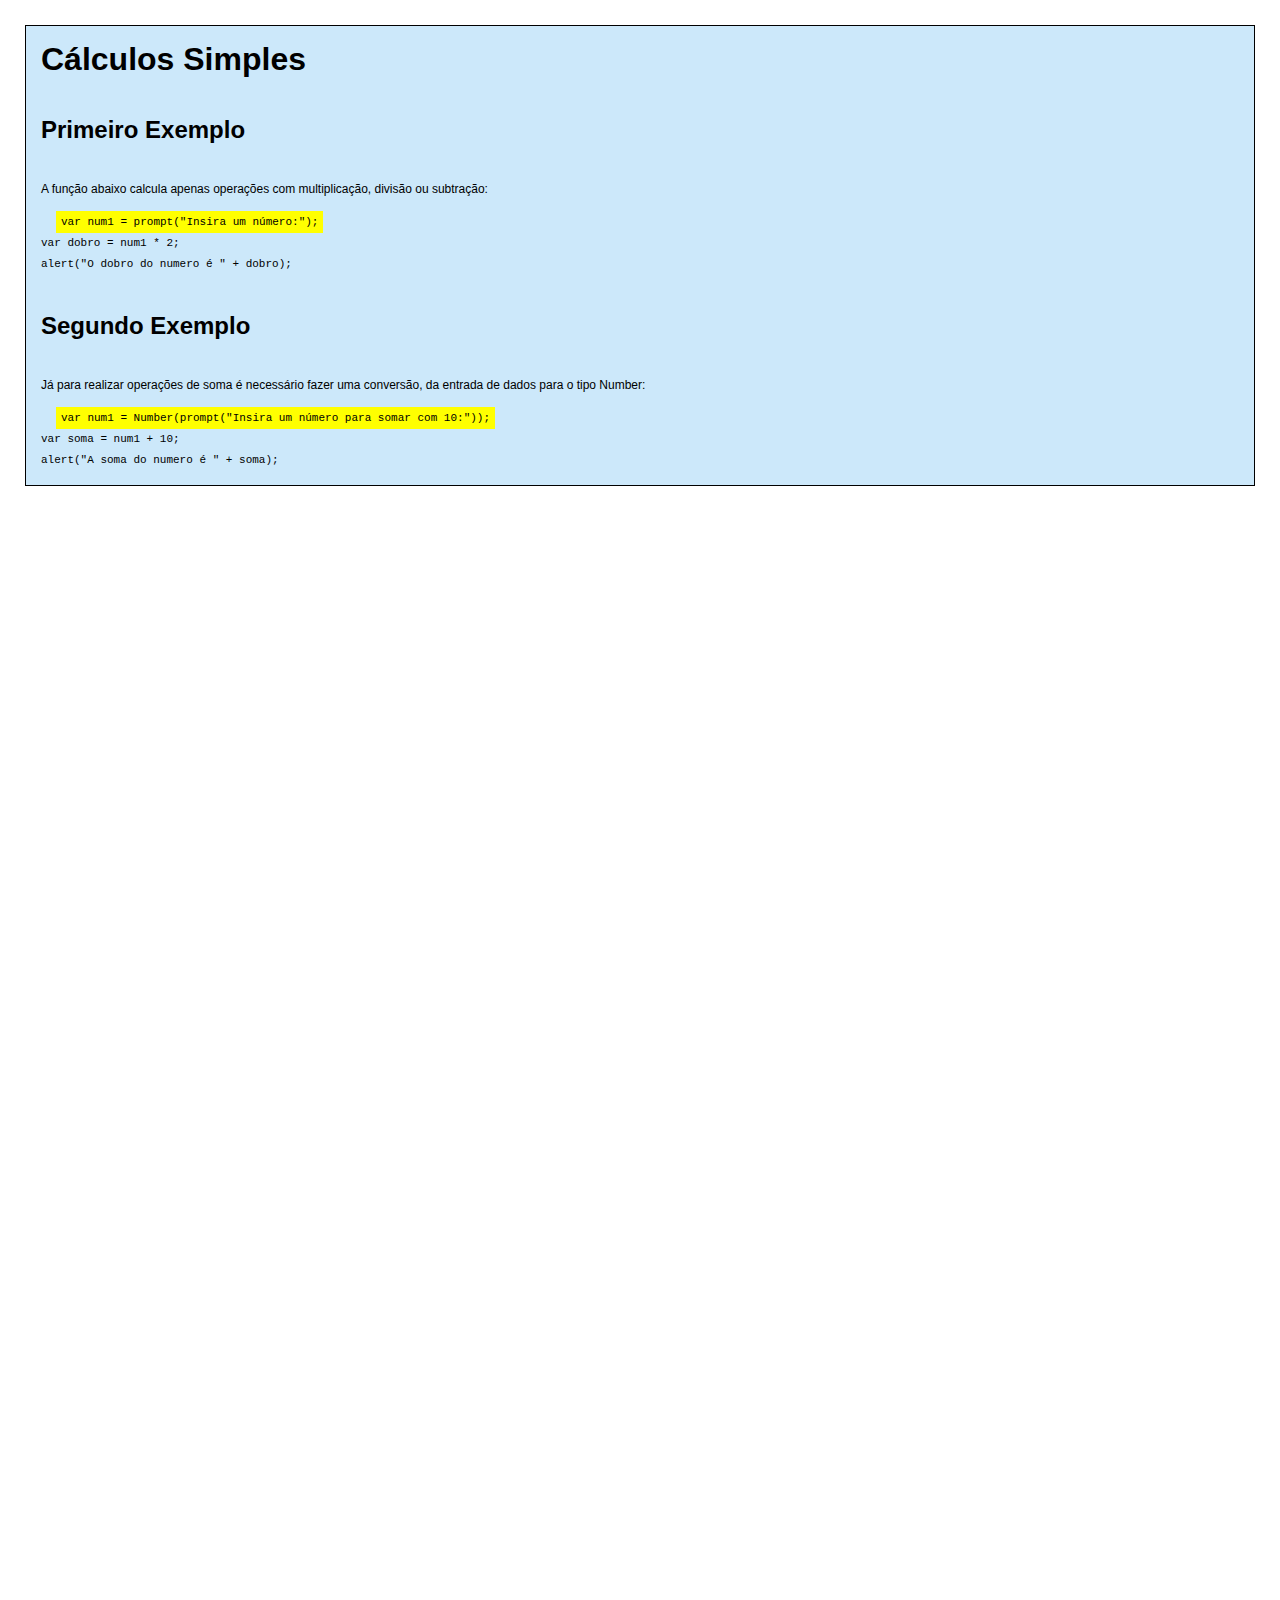
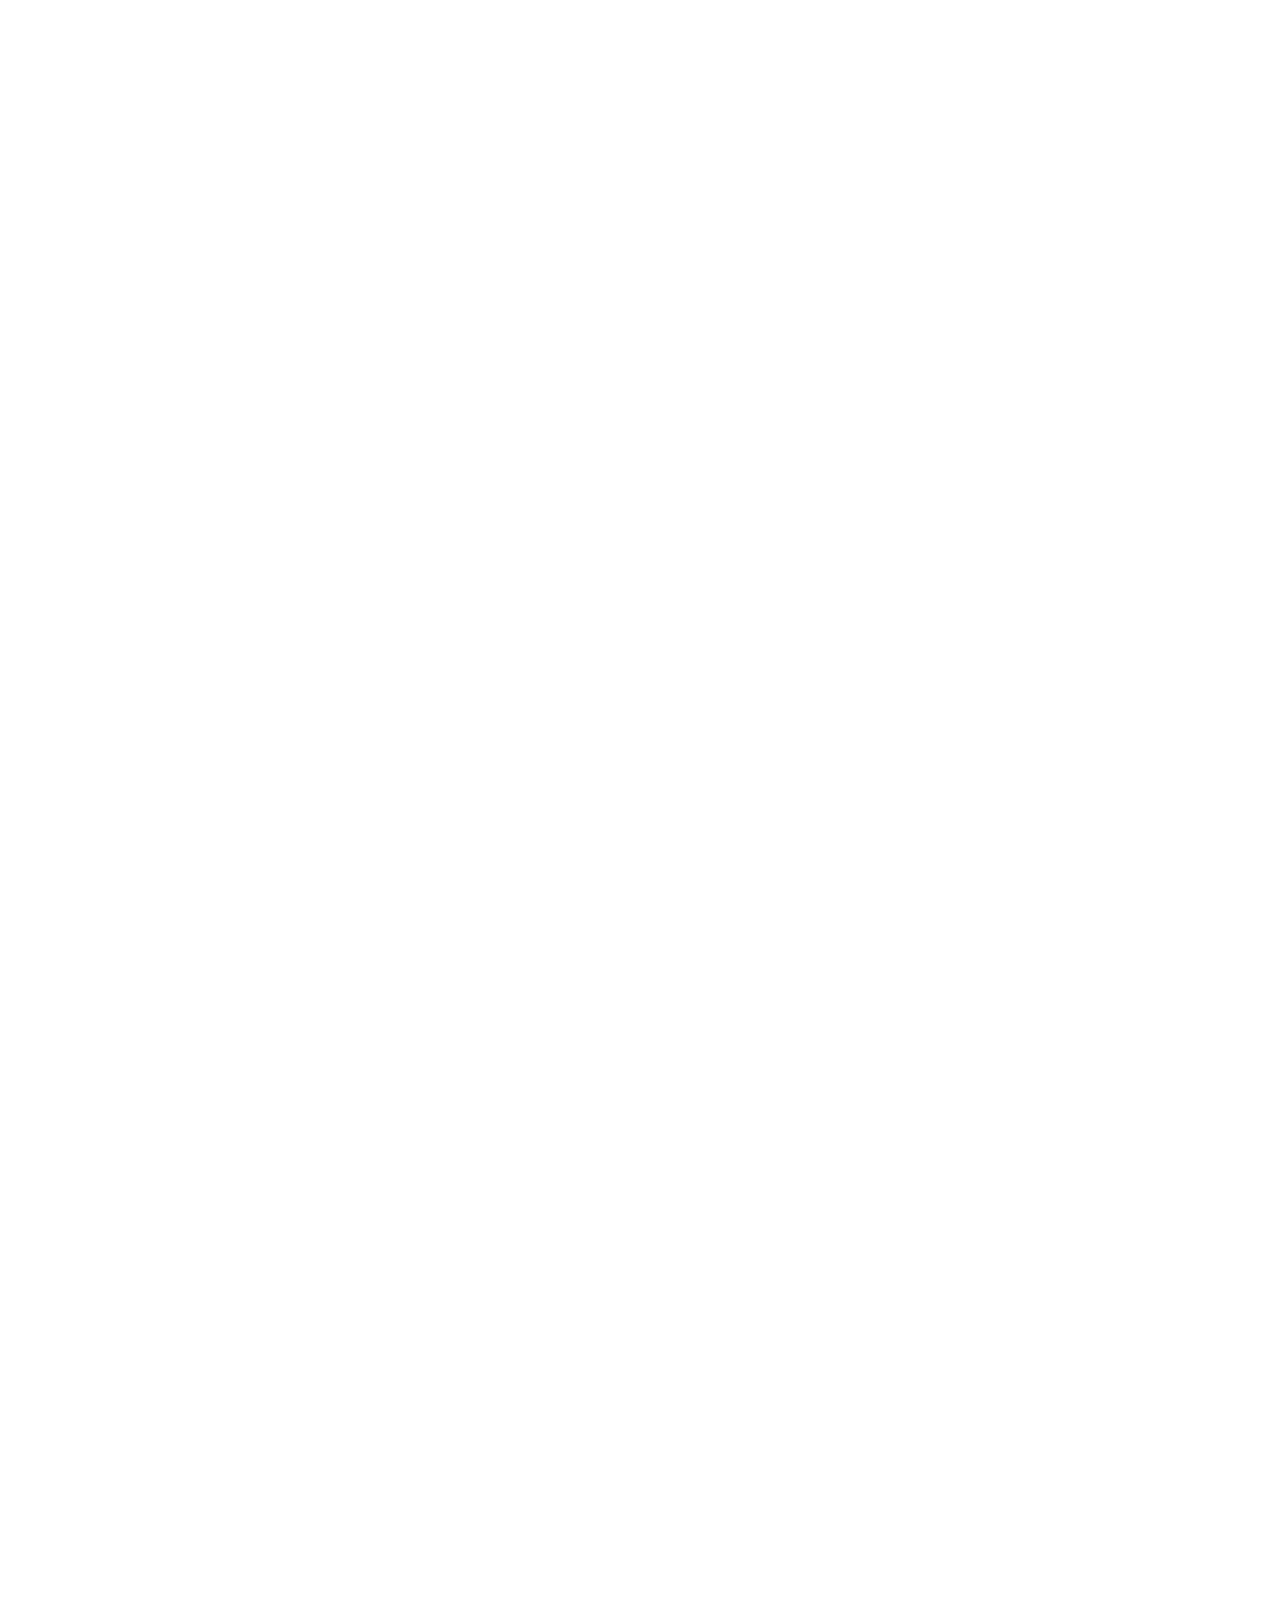
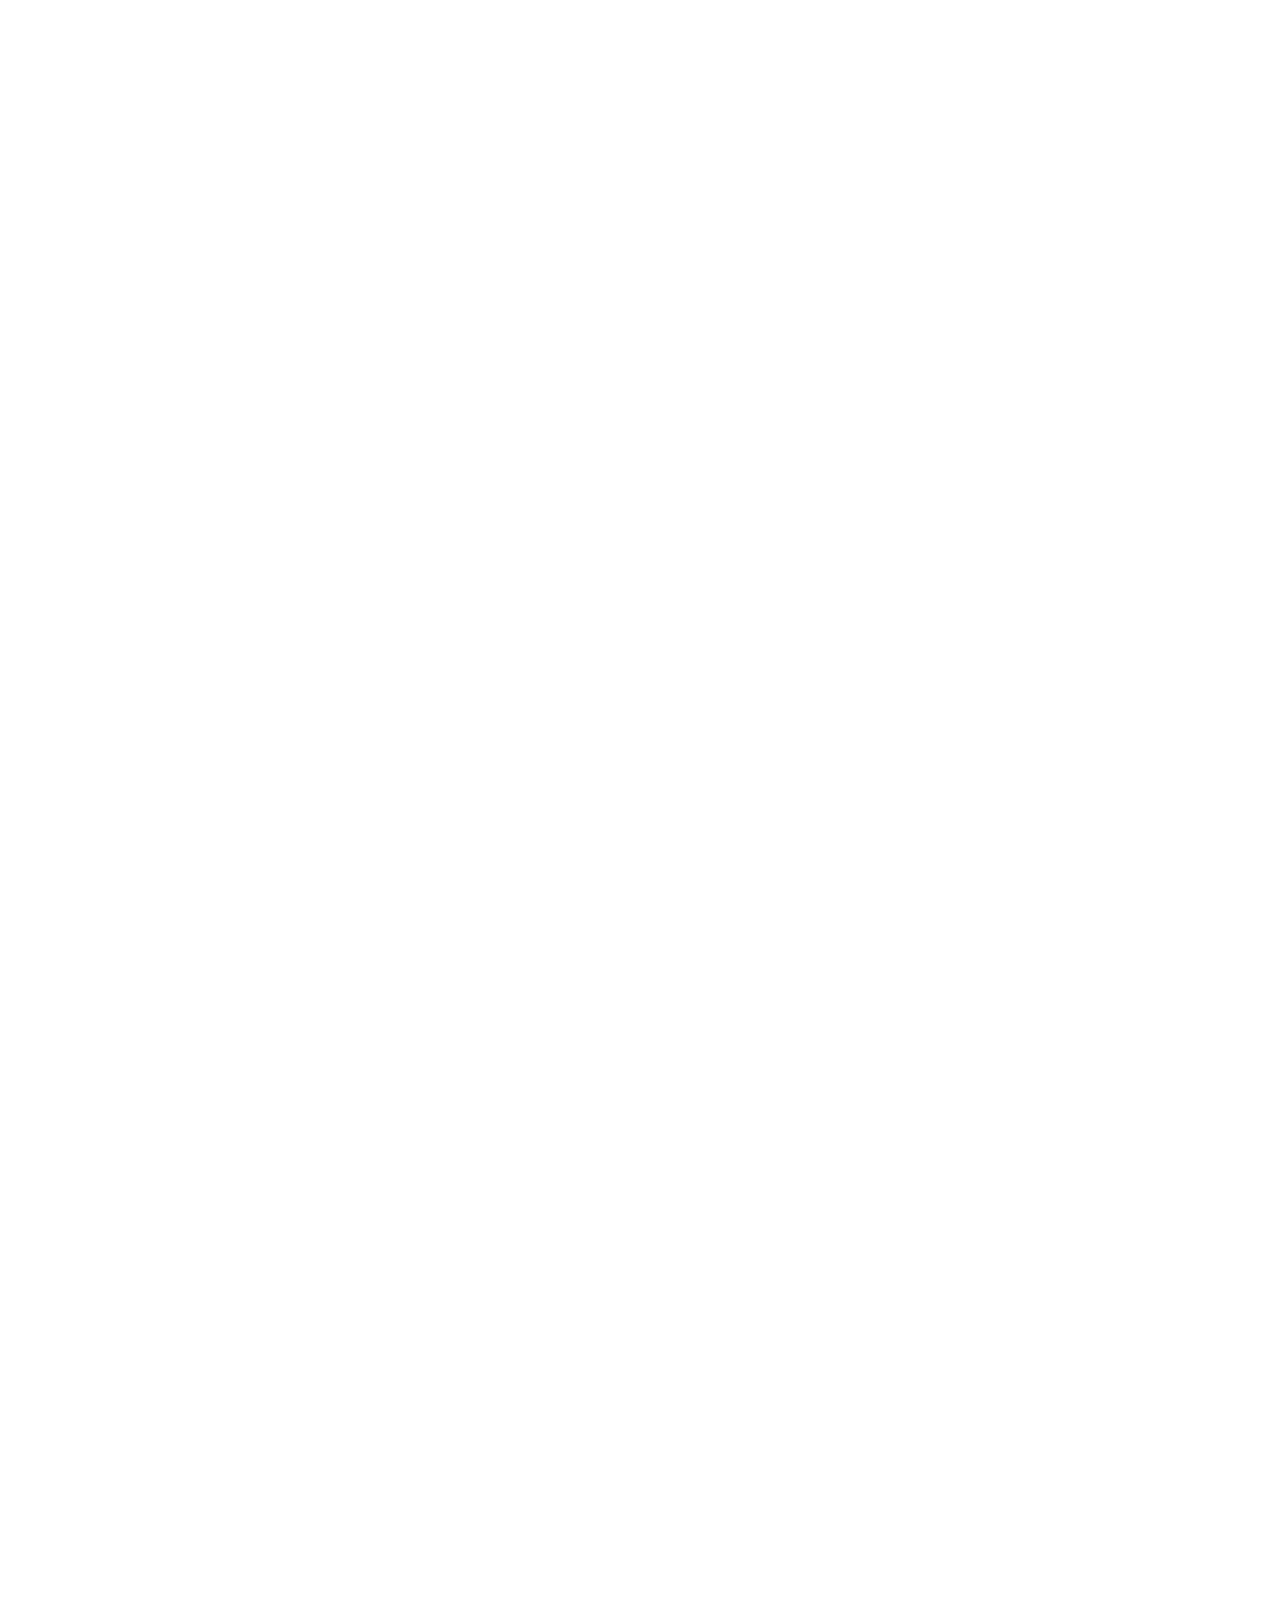
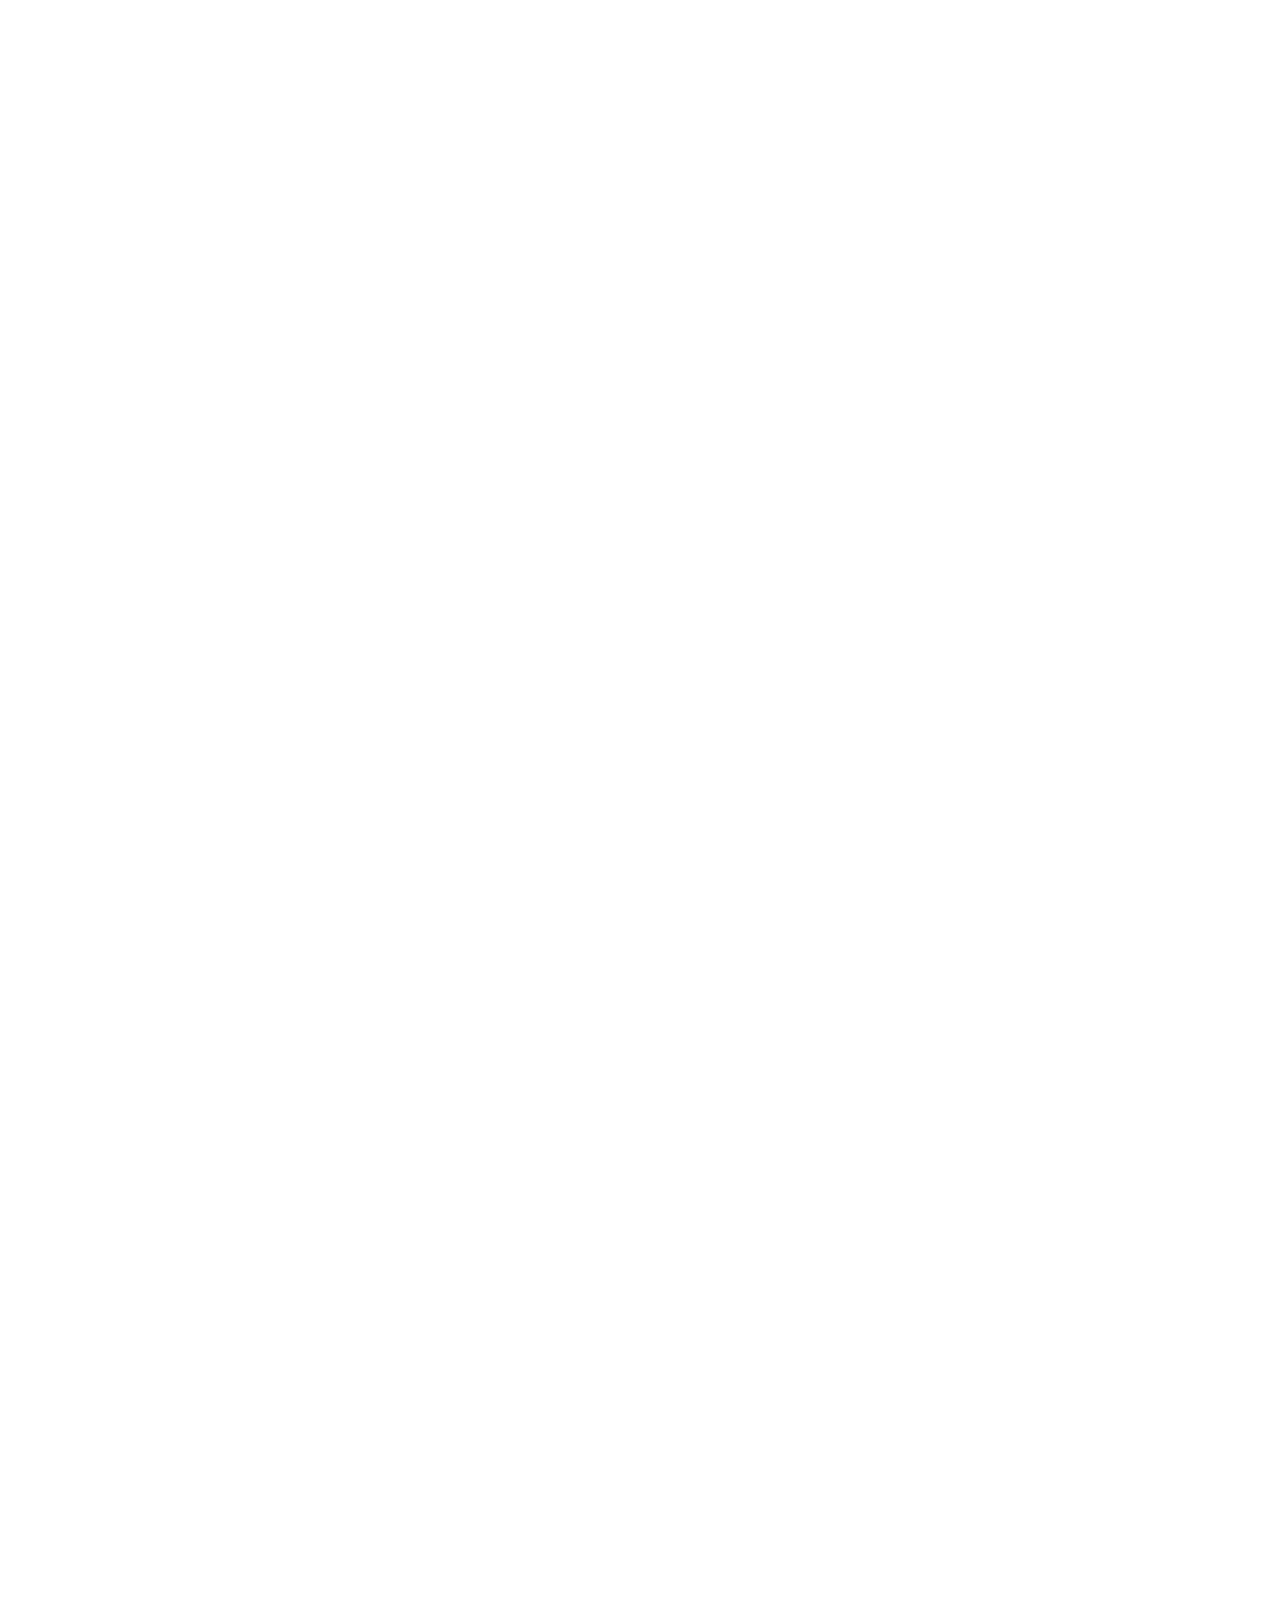
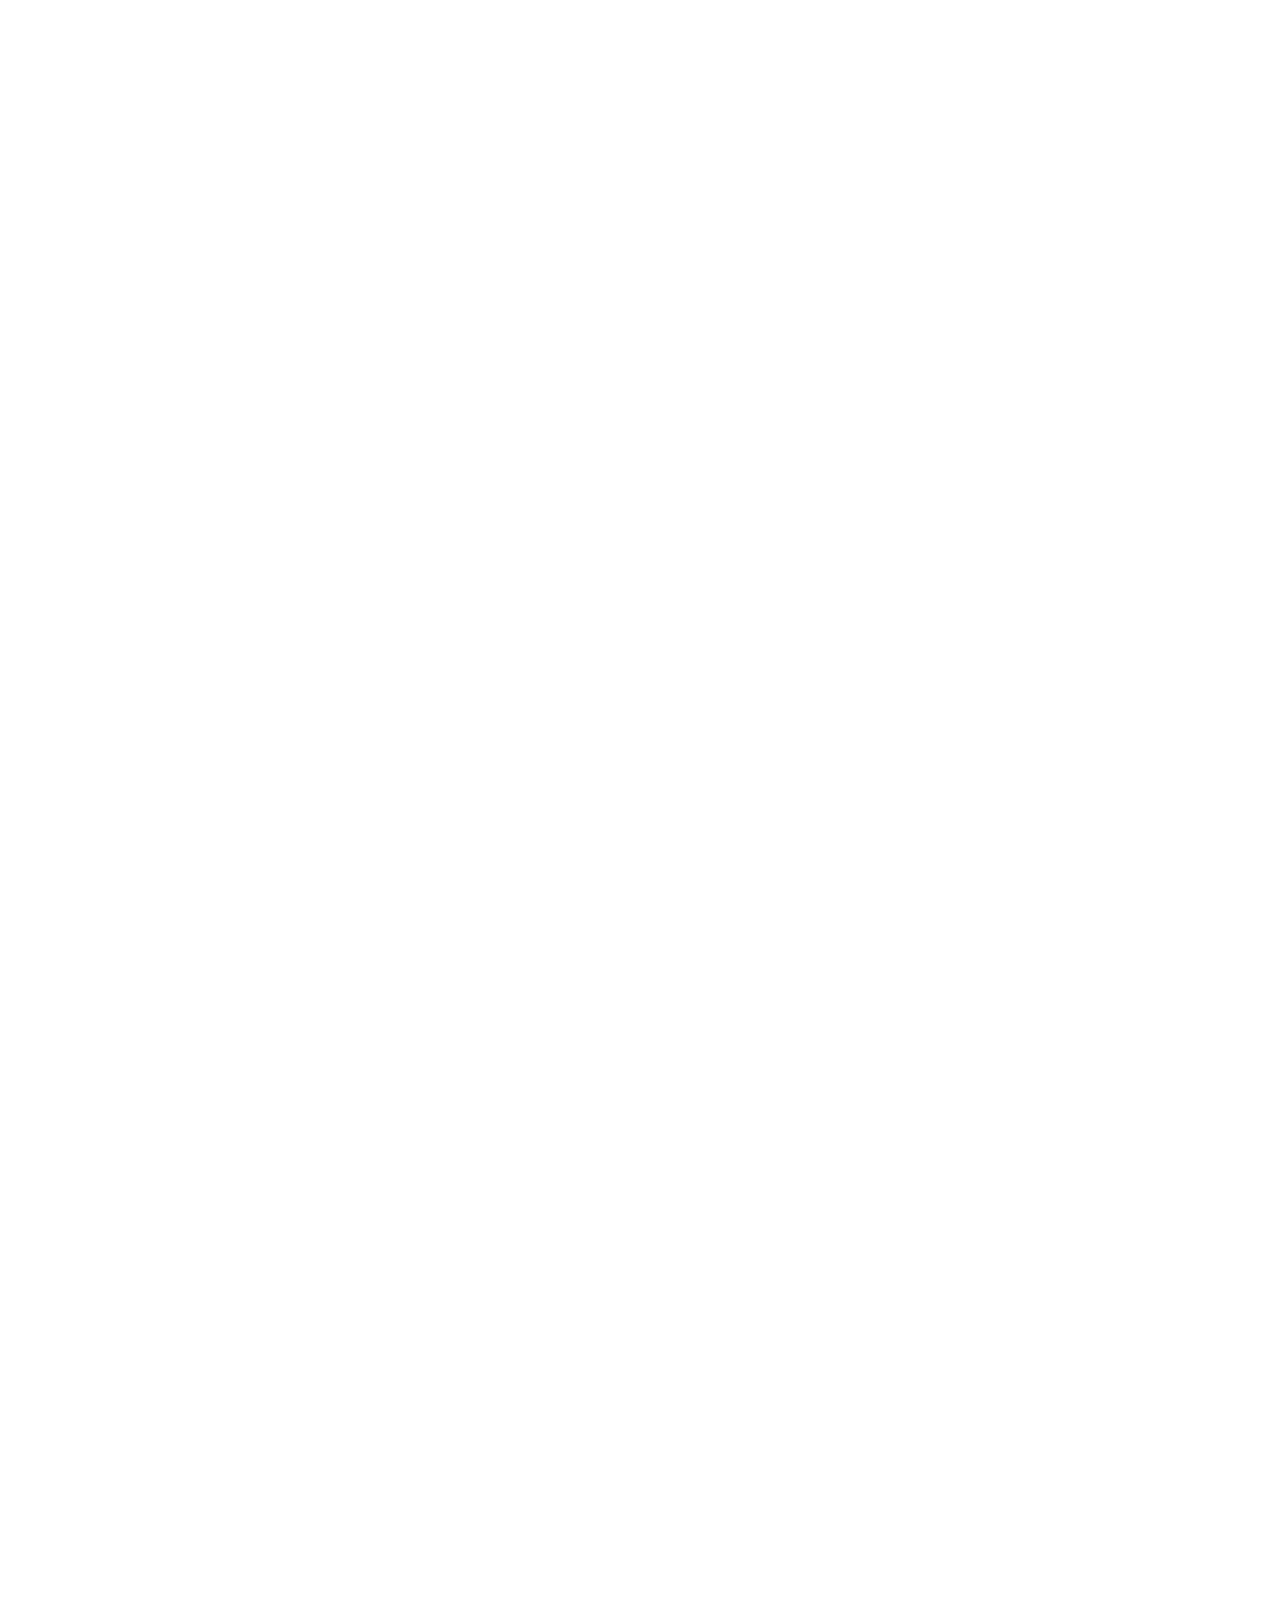
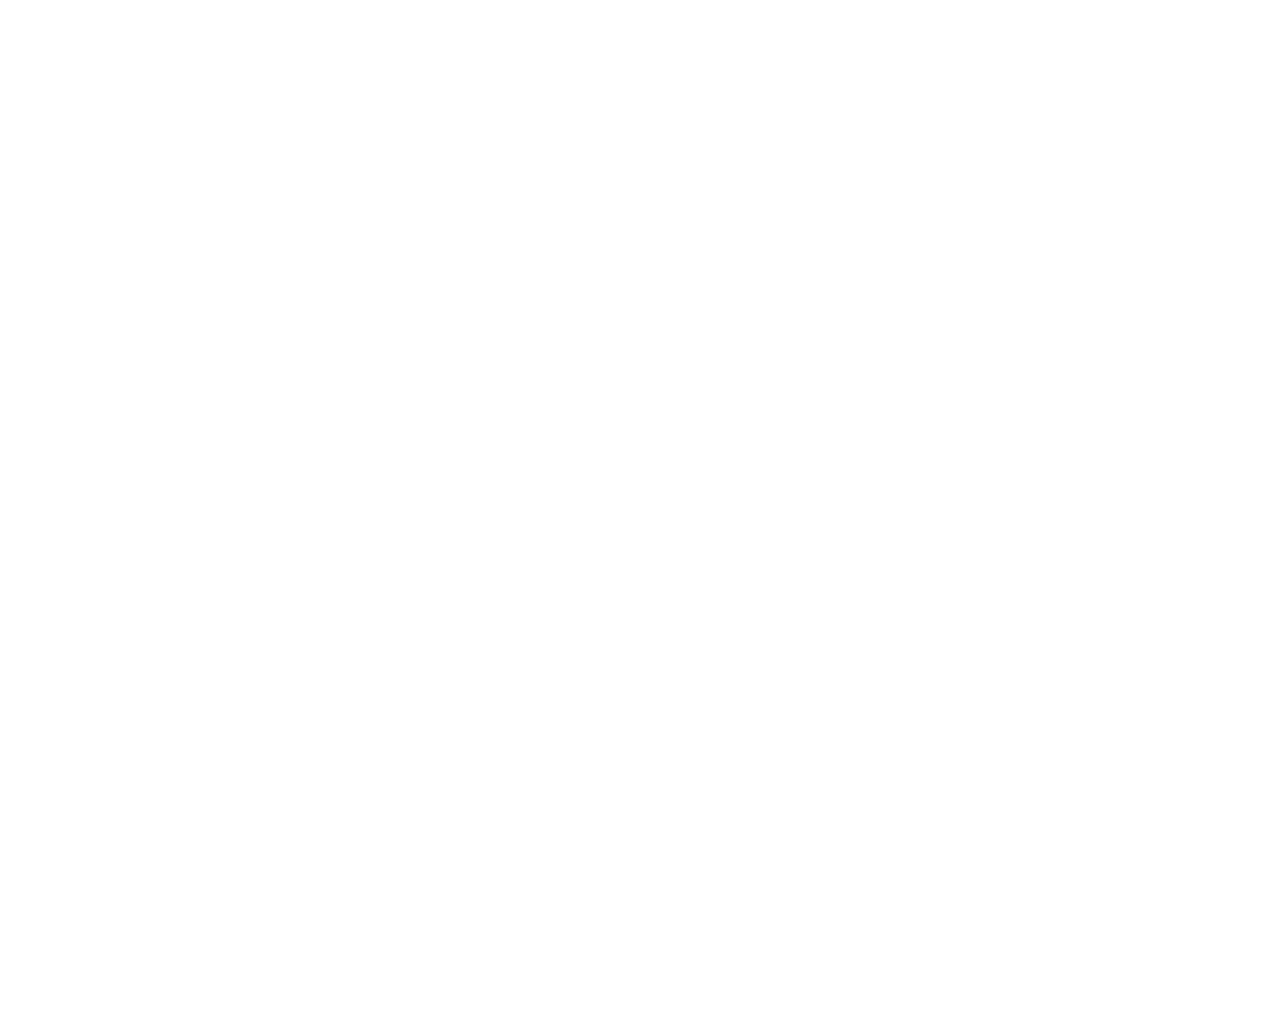
==== Capitulo 1/exemplo-1-6.html @ e727c924 "22/06-update-03" ====
<!DOCTYPE html>
<html lang="pt-br">
<head>
    <meta charset="UTF-8">
    <meta http-equiv="X-UA-Compatible" content="IE=edge">
    <meta name="viewport" content="width=device-width, initial-scale=1.0">

    <link rel="stylesheet" href="style.css">

    <script src="/exemplo-1.6.js"></script>

    <title>JavaScript</title>
</head>
<body>

    <section class="main">
        <h1>Cálculos Simples</h1>
        <br>
        <h2>Primeiro Exemplo</h2>
        <br>
        <p style="font-size: 12px;">
            A função abaixo calcula apenas operações com multiplicação, divisão ou subtração:
        </p>
        <p>
            <code>
                <mark>var num1 =  prompt("Insira um número:");</mark>
                <br>
                var dobro = num1 * 2;
                <br>
                alert("O dobro do numero é " + dobro);
            </code>
        </p>
        <br>
        <h2>Segundo Exemplo</h2>
        <br>
        <p style="font-size: 12px;">
            Já para realizar operações de soma é necessário fazer uma conversão, da entrada de dados para o tipo Number:
        </p>
        <p>
            <code>
                <mark>var num1 =  Number(prompt("Insira um número para somar com 10:"));</mark>
                <br>
                var soma = num1 + 10;
                <br>
                alert("A soma do numero é " + soma);
            </code>
        </p>
    </section>

</body>
</html>
---- Capitulo 1/style.css ----
* {
    margin: 5px;
    padding: 5px;
    box-sizing: border-box;
}

body {
    font-family: Arial;
    height: 9000px;
}

.main {
    height: auto;
    width: auto;
    background-color: #99d1f47f;
    border: solid 1px black;
}

pre, code {
    line-height: 20px;
    font-size: 11px;
}

::-webkit-scrollbar {
    background-color: #ffffff;
    border-left: 1px solid black;
    width: 15px;
}

::-webkit-scrollbar-thumb {
    background-color: #37378f;
    border-radius: 1px;
    height: 10px;
}
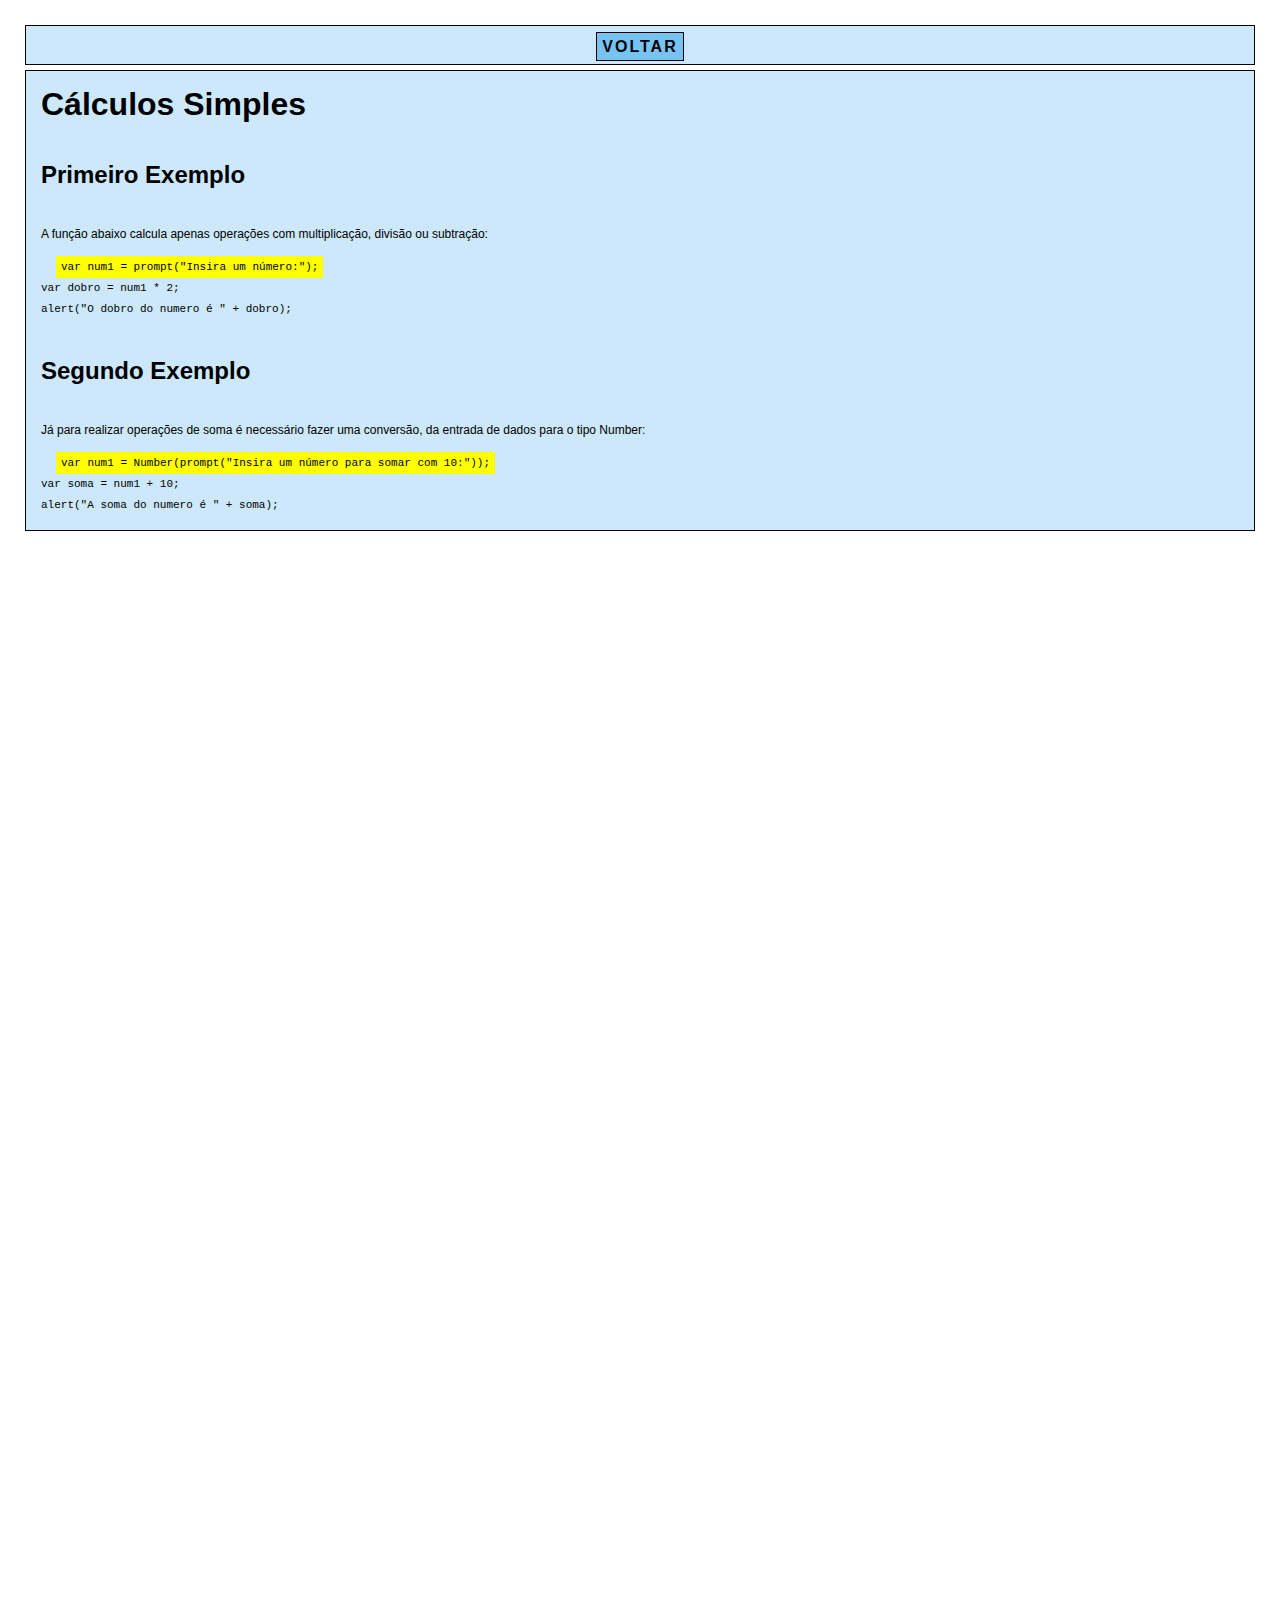
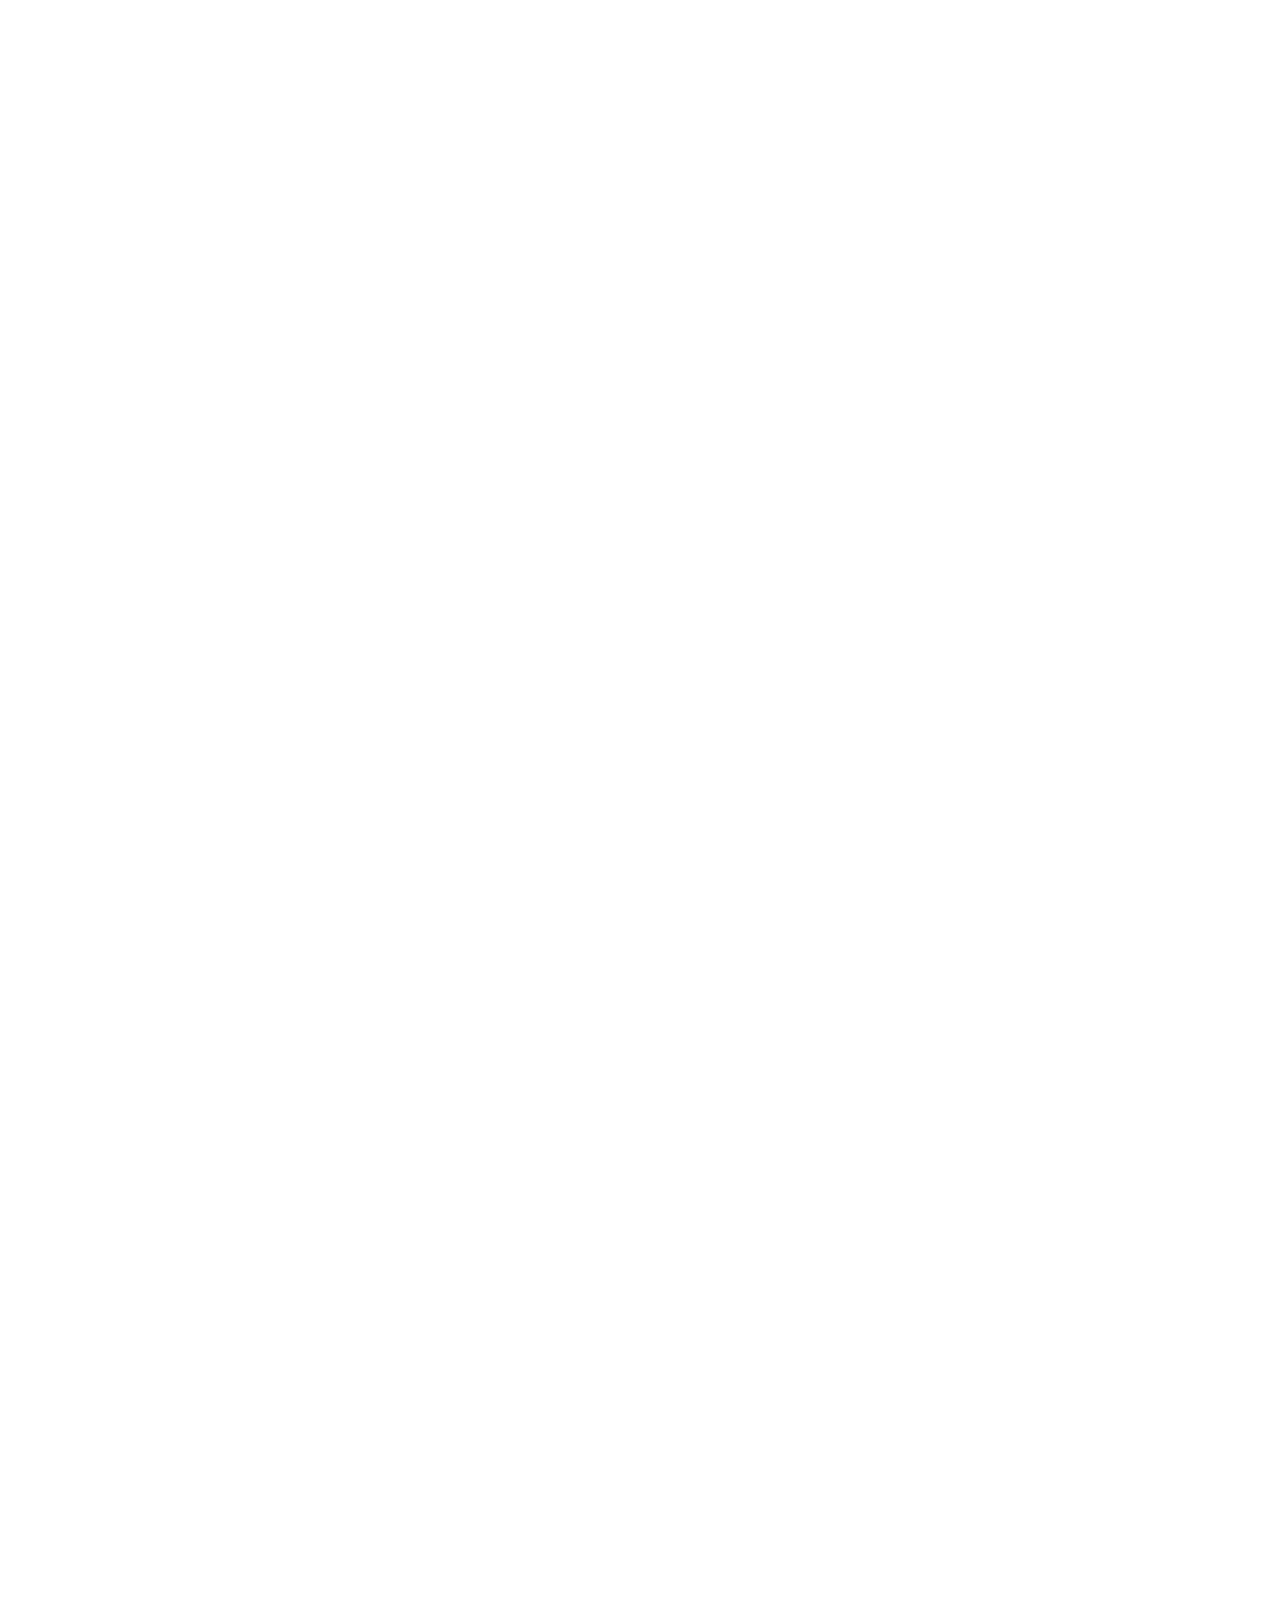
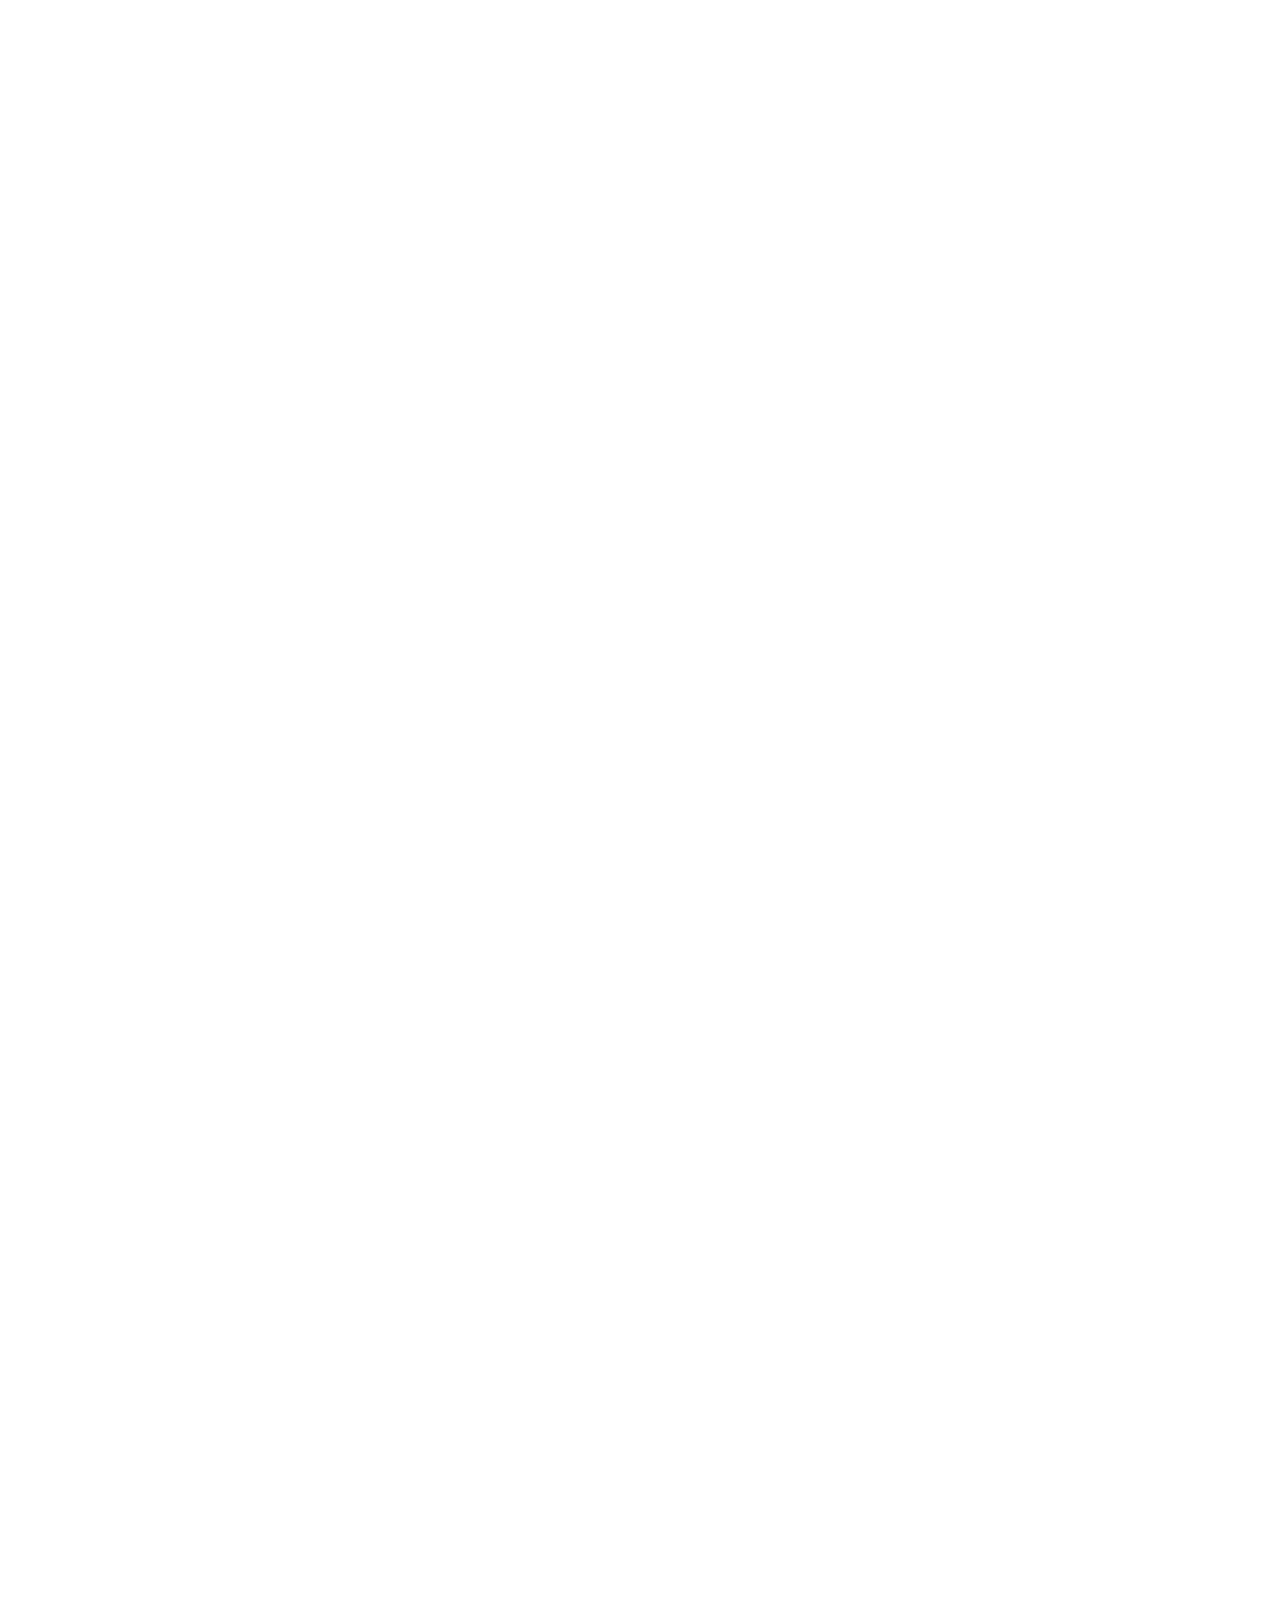
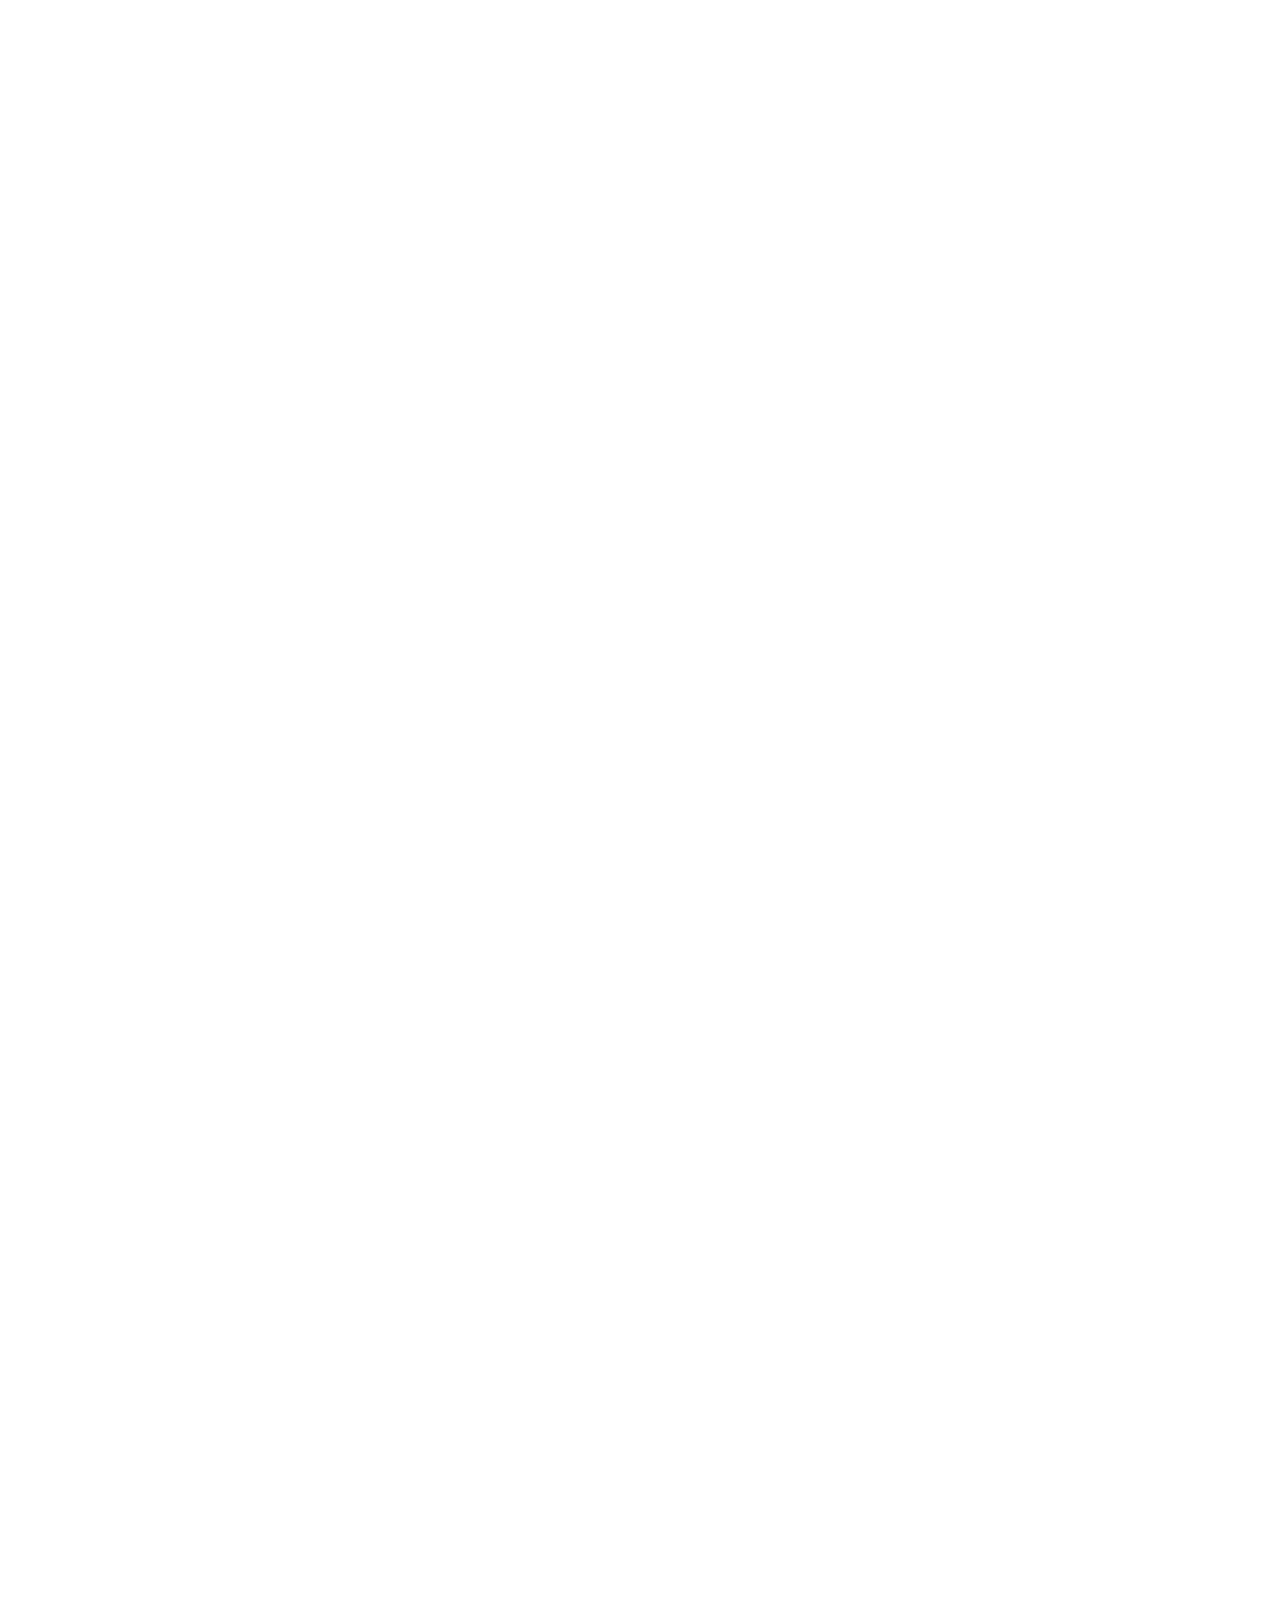
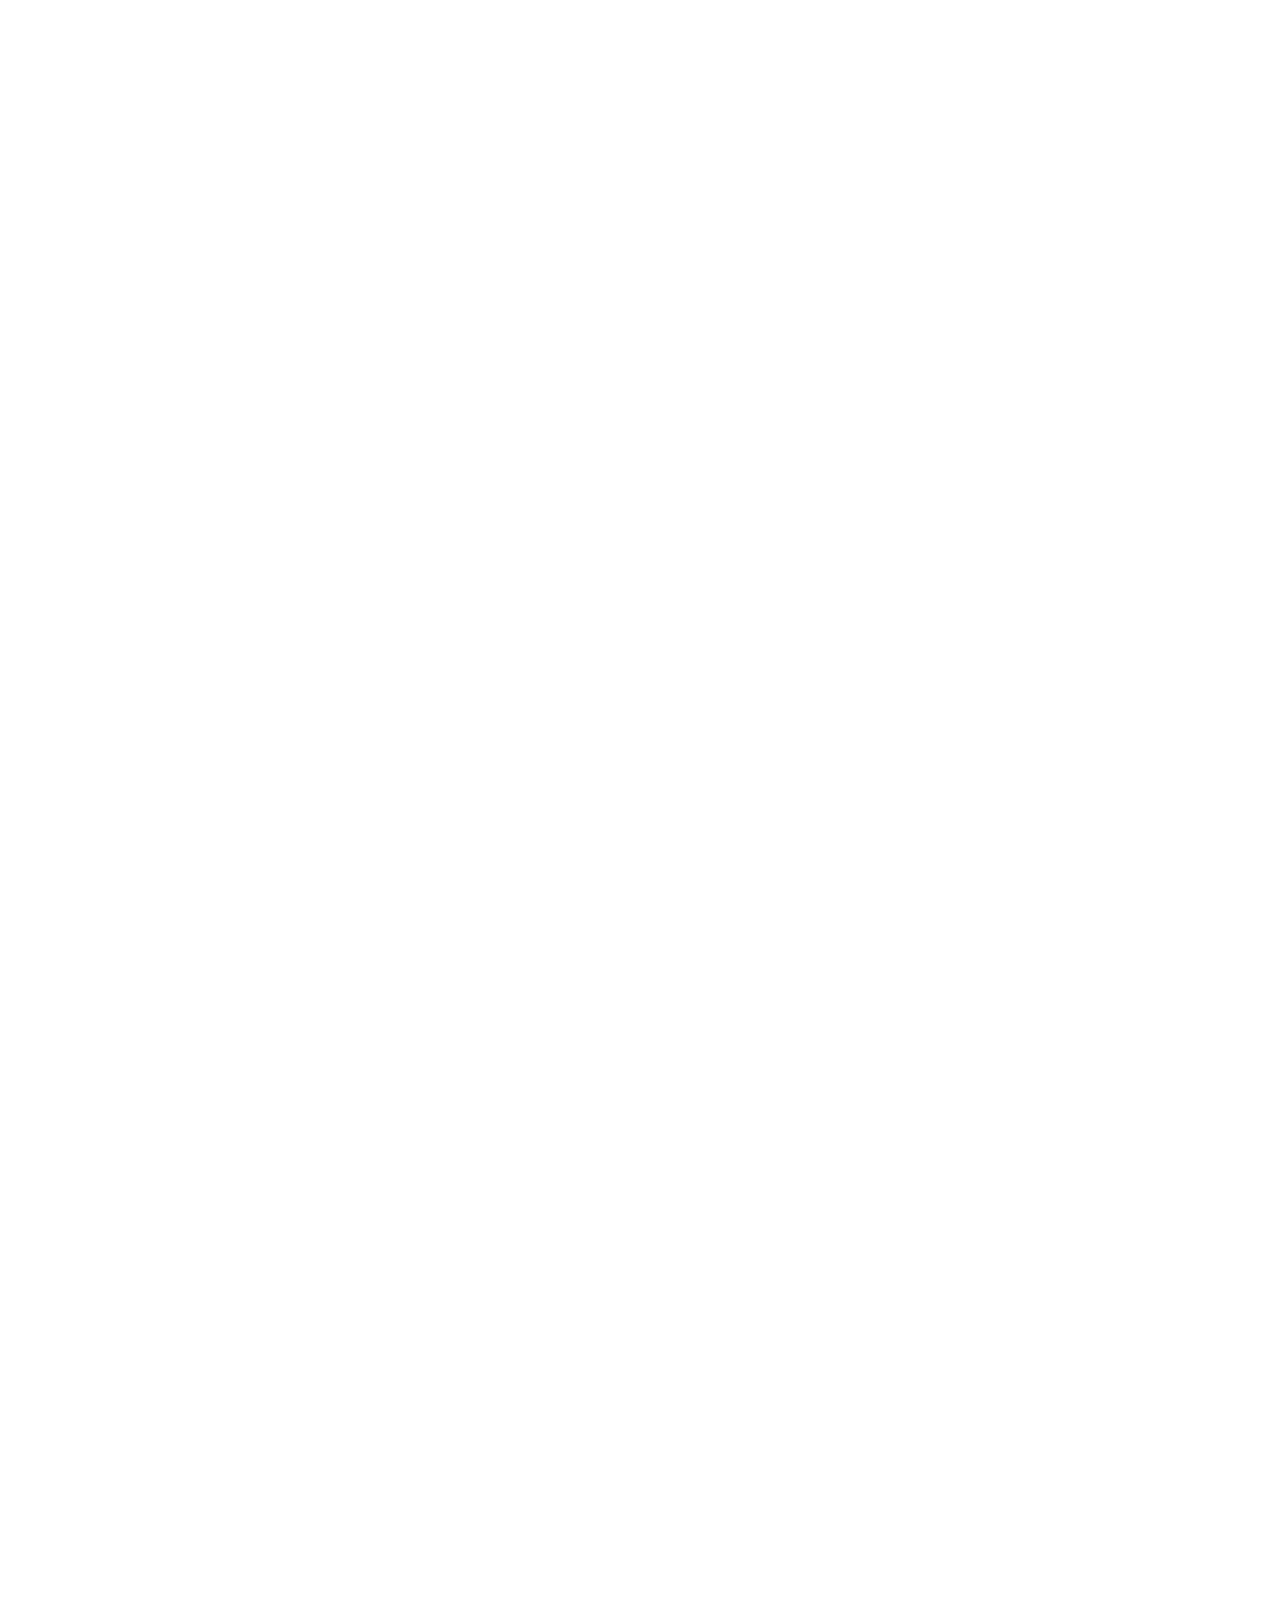
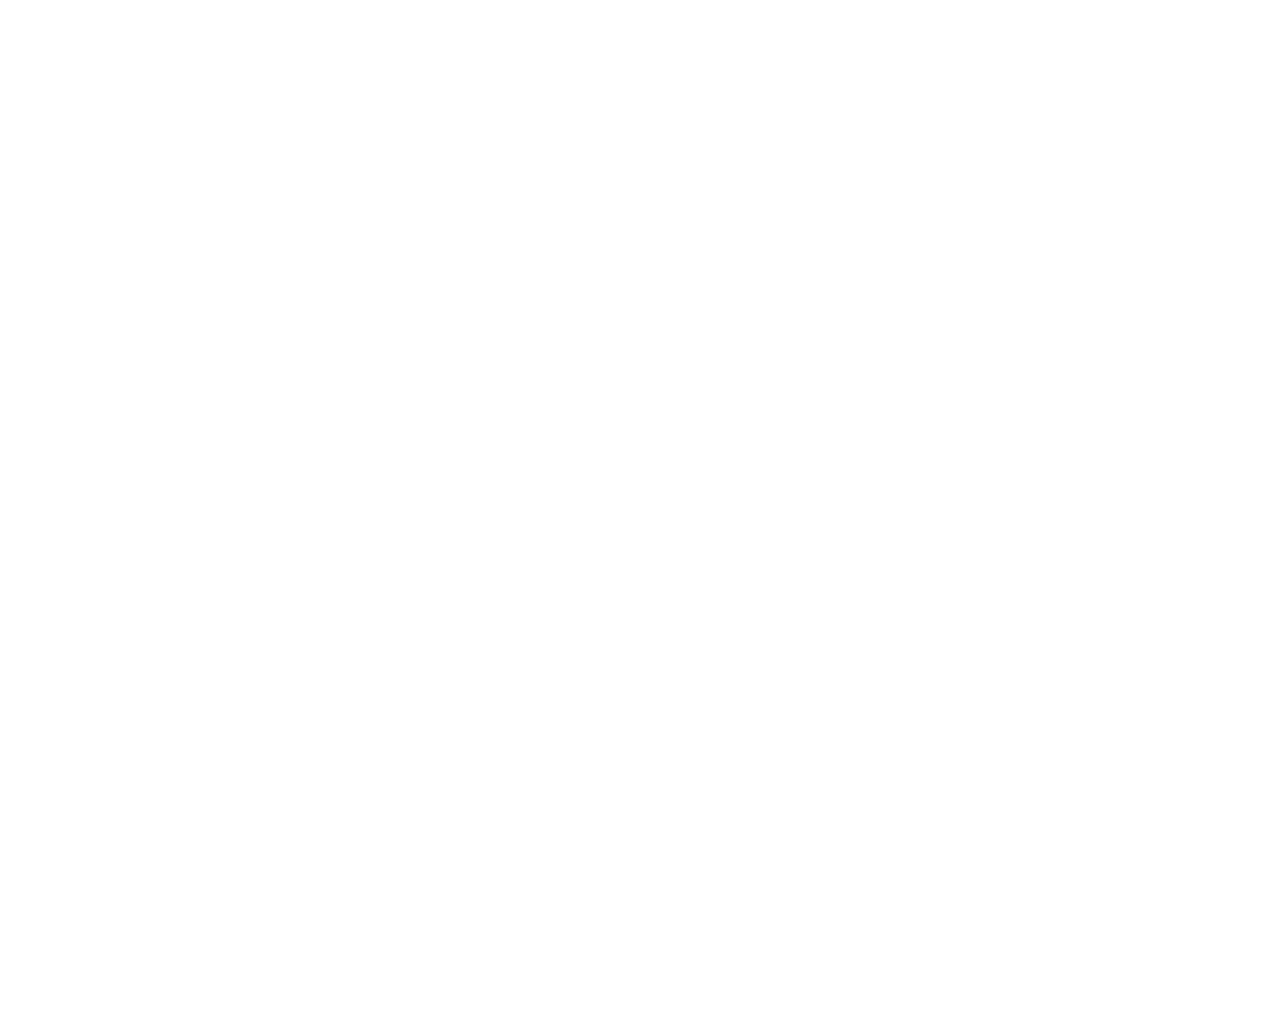
==== commit e1f27d87: "23/06-update-06" ====
--- a/Capitulo 1/exemplo-1-6.html
+++ b/Capitulo 1/exemplo-1-6.html
@@ -7,11 +7,15 @@
 
     <link rel="stylesheet" href="style.css">
 
-    <script src="/exemplo-1.6.js"></script>
+    <script src="exemplo-1.6.js"></script>
 
     <title>JavaScript</title>
 </head>
 <body>
+
+    <section class="header">
+        <a class="button-home" href="../index.html">VOLTAR</a>
+    </section>
 
     <section class="main">
         <h1>Cálculos Simples</h1>
--- a/Capitulo 1/style.css
+++ b/Capitulo 1/style.css
@@ -1,3 +1,4 @@
+/* Pré Sets */
 * {
     margin: 5px;
     padding: 5px;
@@ -8,7 +9,33 @@
     font-family: Arial;
     height: 9000px;
 }
+/* Fim Pré Sets */
 
+
+
+/* Inicio Head */
+.header {
+    width: auto;
+    height: 40px;
+    background-color: #99d1f47f;
+    border: solid 1px black;
+    text-align: center;
+    padding-top: 12px;
+}
+
+.button-home {
+    background-color: #76c3f2fe;
+    text-decoration: none;
+    color: black;
+    font-weight: bold;
+    border: solid 1px;
+    letter-spacing: 2px;
+}
+/* Fim Head */
+
+
+
+/* Inicio Corpo */
 .main {
     height: auto;
     width: auto;
@@ -31,4 +58,5 @@
     background-color: #37378f;
     border-radius: 1px;
     height: 10px;
-}+}
+/* Fim Corpo */